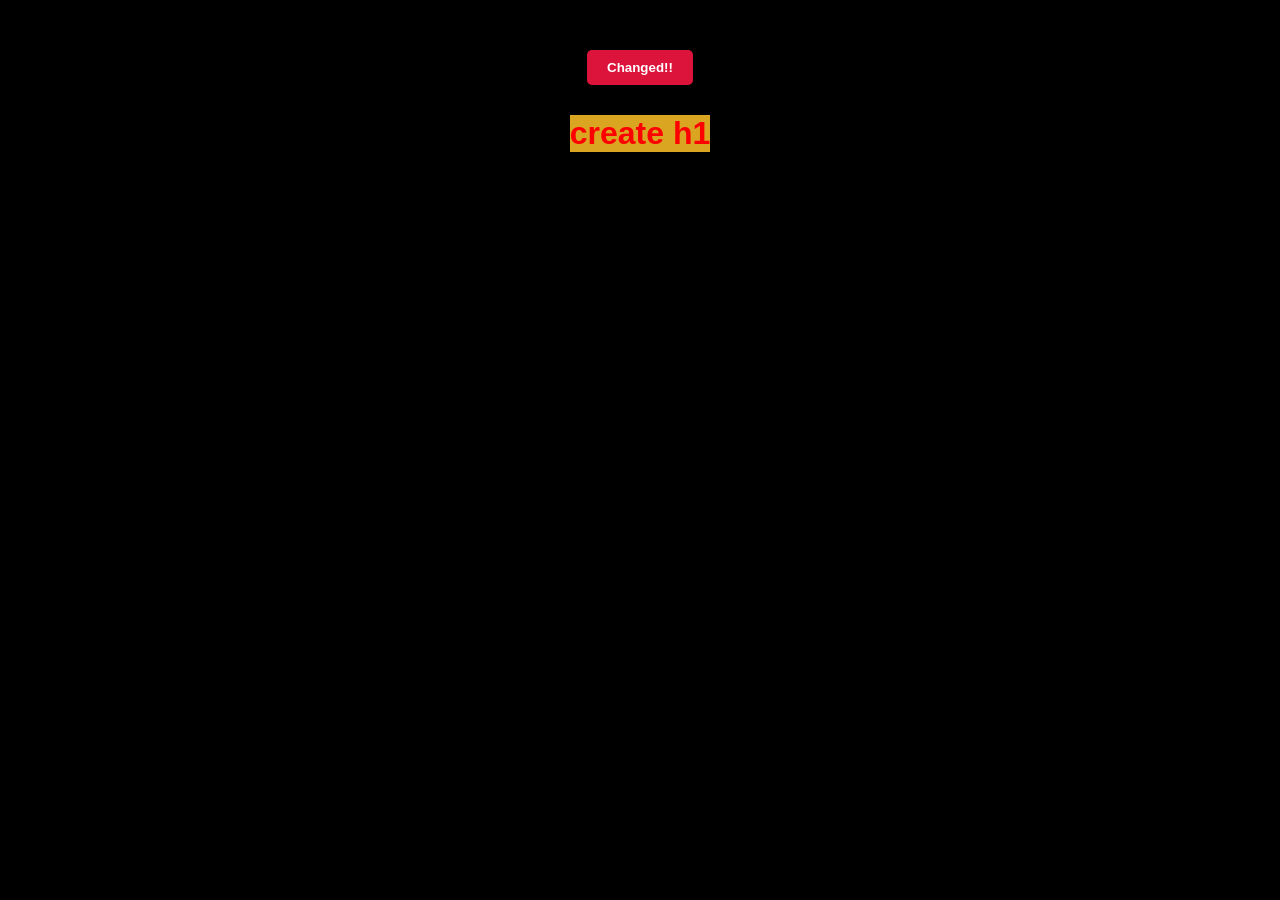
==== class-44/index.html @ f9fcea79 "create element and appending a child in html" ====
<!DOCTYPE html>
<html lang="en">

<head>
    <meta charset="UTF-8">
    <meta name="viewport" content="width=device-width, initial-scale=1.0">
    <title>Document</title>
    <link rel="stylesheet" href="style.css">
</head>

<body>
    <main>
        <button>Changed!!</button>
    </main>
    <script src="script.js"></script>
</body>

</html>
---- class-44/style.css ----
* {
    margin: 0;
    padding: 0;
    box-sizing: border-box;
}

html,
body {
    height: 100%;
    width: 100%;
    font-family: 'Segoe UI', Tahoma, Geneva, Verdana, sans-serif;
    color: white;
}

main {
    height: 100%;
    width: 100%;
    display: flex;
    background-color: black;
    flex-direction: column;
    align-items: center;
    padding: 50px;
    gap: 30px;
}

button {
    color: white;
    padding: 10px 20px;
    background-color: crimson;
    border: none;
    border-radius: 5px;
    font-weight: 600;

}

button:active {
    scale: 0.95;
}
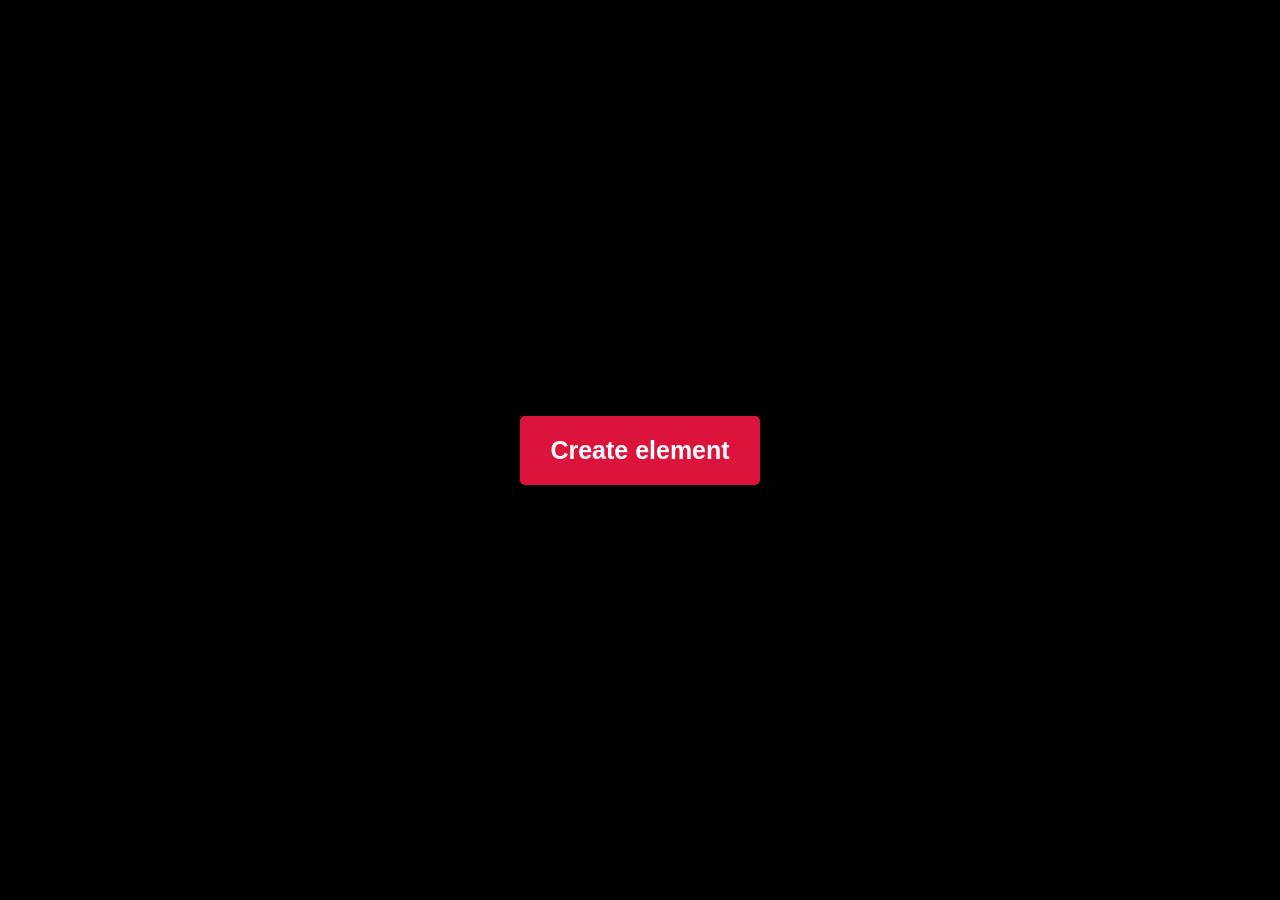
==== commit 44313e83: "creating random boxes" ====
--- a/class-44/index.html
+++ b/class-44/index.html
@@ -10,7 +10,7 @@
 
 <body>
     <main>
-        <button>Changed!!</button>
+        <button>Create element</button>
     </main>
     <script src="script.js"></script>
 </body>
--- a/class-44/style.css
+++ b/class-44/style.css
@@ -2,6 +2,7 @@
     margin: 0;
     padding: 0;
     box-sizing: border-box;
+    overflow: hidden;
 }
 
 html,
@@ -11,26 +12,33 @@
     font-family: 'Segoe UI', Tahoma, Geneva, Verdana, sans-serif;
     color: white;
 }
-
+div {
+  cursor: pointer;
+}   
 main {
+    /* position: relative; */
     height: 100%;
     width: 100%;
     display: flex;
     background-color: black;
-    flex-direction: column;
+    /* flex-direction: column; */
     align-items: center;
+    justify-content: center;
     padding: 50px;
-    gap: 30px;
+    /* gap: 30px; */
 }
 
 button {
+    font-size: 25px;
     color: white;
-    padding: 10px 20px;
+    padding: 20px 30px;
     background-color: crimson;
     border: none;
     border-radius: 5px;
     font-weight: 600;
-
+    position: relative;
+    z-index: 9;
+    cursor: pointer;
 }
 
 button:active {
